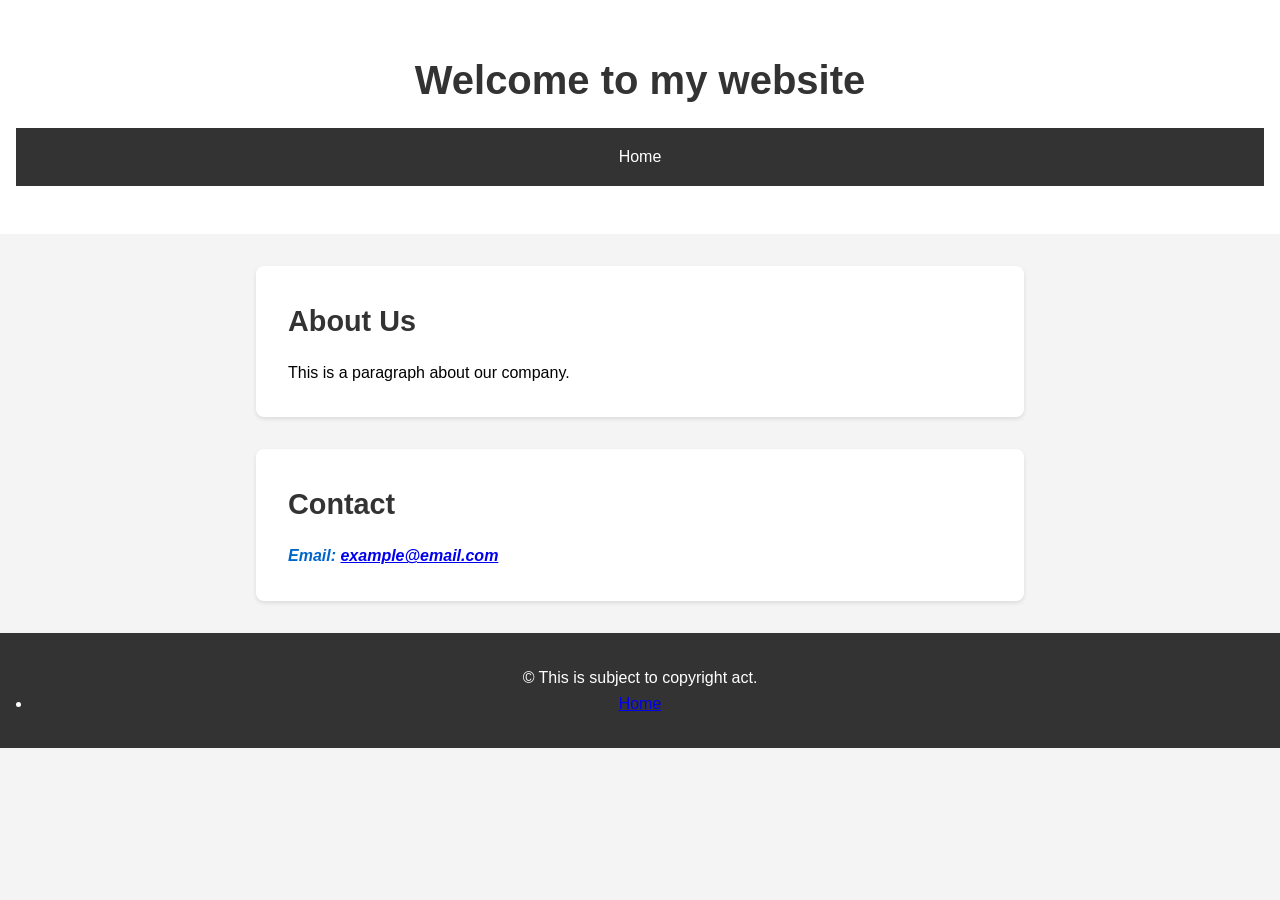
==== module-4-practical/index.html @ d57ac966 "Added practical project from module 4 of HAW01" ====
<!DOCTYPE html>
<html lang="en">
    <head>
        <meta charset="UTF-8">
        <meta name="viewport" content="width=device-width, initial-scale=1.0">
        <title>My Website</title>
        <link rel="stylesheet" href="./style.css">
    </head>
    <body>
        <header>
            <h1>Welcome to my website</h1>
            <nav class="nav-container">
                <ul>
                    <li><a href="./index.html">Home</a></li>
                </ul>
            </nav>
        </header>
        <main>
            <section class="about-section">
                <h2>About Us</h2>
                <p>This is a paragraph about our company.</p>
            </section>

            <aside class="contact-section">
                <h2>Contact</h2>
                <address>Email: <a href="mailto:example@email.com">example@email.com</a></address>
            </aside>
        </main>
        <footer>
            <p>&copy; This is subject to copyright act.</p>
            <ul>
                <li><a href="./index.html">Home</a></li>
            </ul>
        </footer>
        
    </body>
</html>
---- module-4-practical/style.css ----
* {
    margin: 0;
    padding: 0;
    box-sizing: border-box;
}

body {
    font-family: Arial, sans-serif;
    line-height: 1.6;
    background-color: #f4f4f4;
}

/* Navigation Styling */
.nav-container {
    background-color: #333;
    padding: 1rem 0;
    position: sticky;
    top: 0;
}

nav ul {
    list-style: none;
    display: flex;
    justify-content: center;
    gap: 2rem;
}

nav a {
    color: white;
    text-decoration: none;
    padding: 0.5rem 1rem;
    transition: color 0.3s ease;
}

nav a:hover {
    color: #ffd700;
}

/* Header Styling */
header {
    text-align: center;
    padding: 3rem 1rem;
    background-color: #fff;
    margin-bottom: 2rem;
}

header h1 {
    color: #333;
    font-size: 2.5rem;
    margin-bottom: 1rem;
}

.subtitle {
    color: #666;
    font-size: 1.2rem;
}

/* Main Content Styling */
main {
    max-width: 800px;
    margin: 0 auto;
    padding: 0 1rem;
}

.about-section, .services-section, .contact-section {
    background-color: white;
    padding: 2rem;
    margin-bottom: 2rem;
    border-radius: 8px;
    box-shadow: 0 2px 4px rgba(0,0,0,0.1);
}

h2 {
    color: #333;
    margin-bottom: 1rem;
    font-size: 1.8rem;
}

/* Text Formatting */
.highlight {
    background-color: #ffd700;
    padding: 0.2rem 0.5rem;
    border-radius: 4px;
}

em {
    color: #666;
    font-style: italic;
}

address {
    color: #0066cc;
    font-weight: bold;
}

/* Footer Styling */
footer {
    text-align: center;
    padding: 2rem;
    background-color: #333;
    color: white;
    margin-top: 2rem;
}
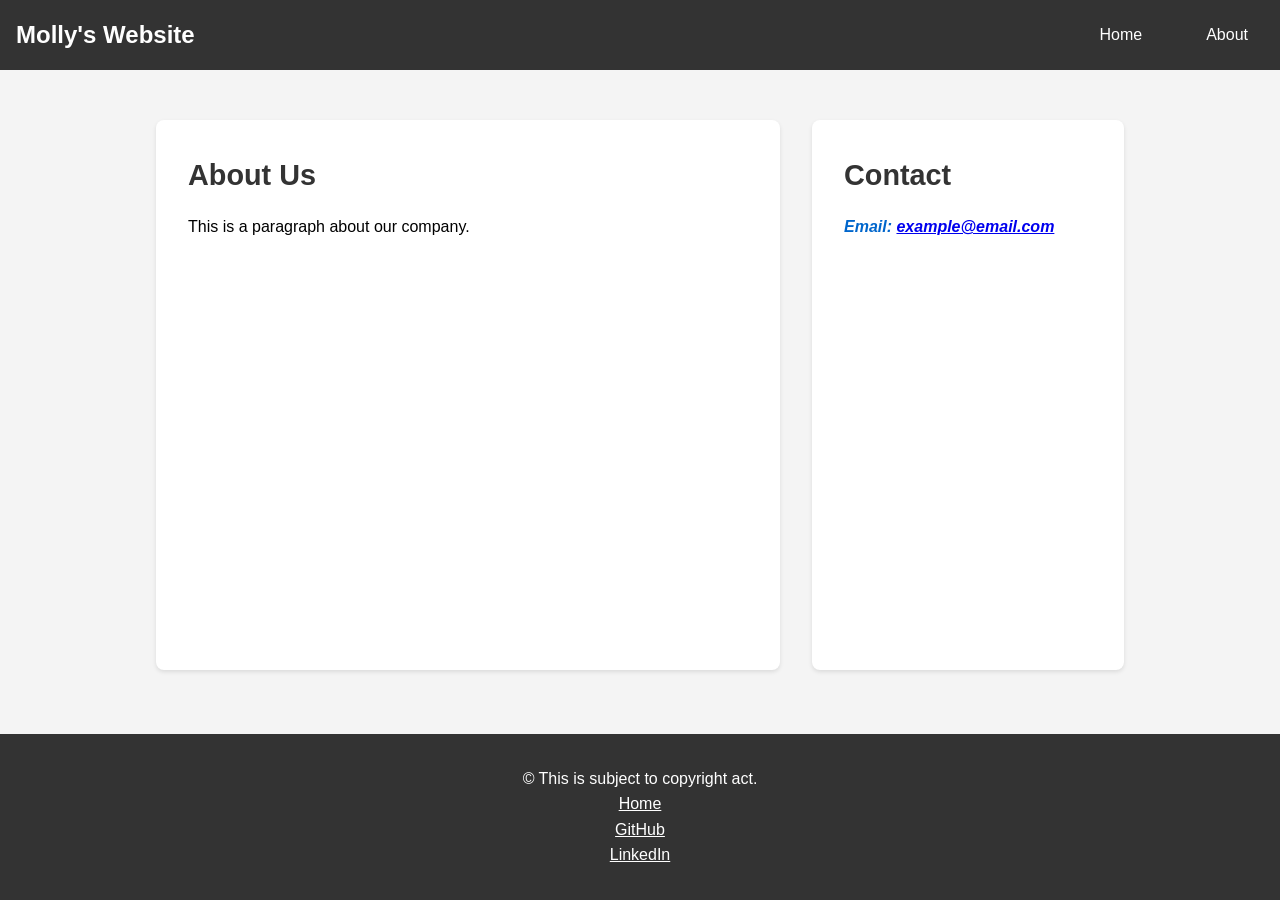
==== commit 832f2404: "Finished project as per objectives" ====
--- a/module-4-practical/index.html
+++ b/module-4-practical/index.html
@@ -8,10 +8,13 @@
     </head>
     <body>
         <header>
-            <h1>Welcome to my website</h1>
+            <div class="logo">
+                <h1>Molly's Website</h1>
+            </div>
             <nav class="nav-container">
                 <ul>
                     <li><a href="./index.html">Home</a></li>
+                    <li><a href="./about.html">About</a></li>
                 </ul>
             </nav>
         </header>
@@ -23,13 +26,18 @@
 
             <aside class="contact-section">
                 <h2>Contact</h2>
-                <address>Email: <a href="mailto:example@email.com">example@email.com</a></address>
+                <address>
+                    Email: 
+                    <a href="mailto:example@email.com">example@email.com</a>
+                </address>
             </aside>
         </main>
         <footer>
             <p>&copy; This is subject to copyright act.</p>
             <ul>
                 <li><a href="./index.html">Home</a></li>
+                <li><a href="https://github.com/mollyannemartin">GitHub</a></li>
+                <li><a href="https://www.linkedin.com/in/mollyannemartin/">LinkedIn</a></li>
             </ul>
         </footer>
         
--- a/module-4-practical/style.css
+++ b/module-4-practical/style.css
@@ -8,14 +8,32 @@
     font-family: Arial, sans-serif;
     line-height: 1.6;
     background-color: #f4f4f4;
+    min-height: 100vh;
+    display: flex;
+    flex-direction: column;
+}
+
+/* Header Styling */
+header {
+    background-color: #333;
+    padding: 1rem;
+    width: 100%;
+    position: fixed;
+    top: 0;
+    display: flex;
+    justify-content: space-between;
+    align-items: center;
+    z-index: 1000;
+}
+
+.logo h1 {
+    color: #fff;
+    font-size: 1.5rem;
 }
 
 /* Navigation Styling */
 .nav-container {
-    background-color: #333;
-    padding: 1rem 0;
-    position: sticky;
-    top: 0;
+    padding: 0;
 }
 
 nav ul {
@@ -36,33 +54,21 @@
     color: #ffd700;
 }
 
-/* Header Styling */
-header {
-    text-align: center;
-    padding: 3rem 1rem;
-    background-color: #fff;
-    margin-bottom: 2rem;
+/* Main Content Styling */
+main {
+    display: grid;
+    grid-template-columns: 2fr 1fr;
+    gap: 2rem;
+    flex: 1;
+    padding: 120px 1rem 2rem;
+    max-width: 1000px;
+    width: 100%;
+    margin: 0 auto;
 }
 
-header h1 {
-    color: #333;
-    font-size: 2.5rem;
-    margin-bottom: 1rem;
-}
-
-.subtitle {
-    color: #666;
-    font-size: 1.2rem;
-}
-
-/* Main Content Styling */
-main {
-    max-width: 800px;
-    margin: 0 auto;
-    padding: 0 1rem;
-}
-
-.about-section, .services-section, .contact-section {
+.about-section, 
+.services-section, 
+.contact-section {
     background-color: white;
     padding: 2rem;
     margin-bottom: 2rem;
@@ -99,5 +105,13 @@
     padding: 2rem;
     background-color: #333;
     color: white;
-    margin-top: 2rem;
+    margin-top: auto;
+}
+
+footer ul {
+    list-style: none;
+}
+
+footer a {
+    color: white;
 }
